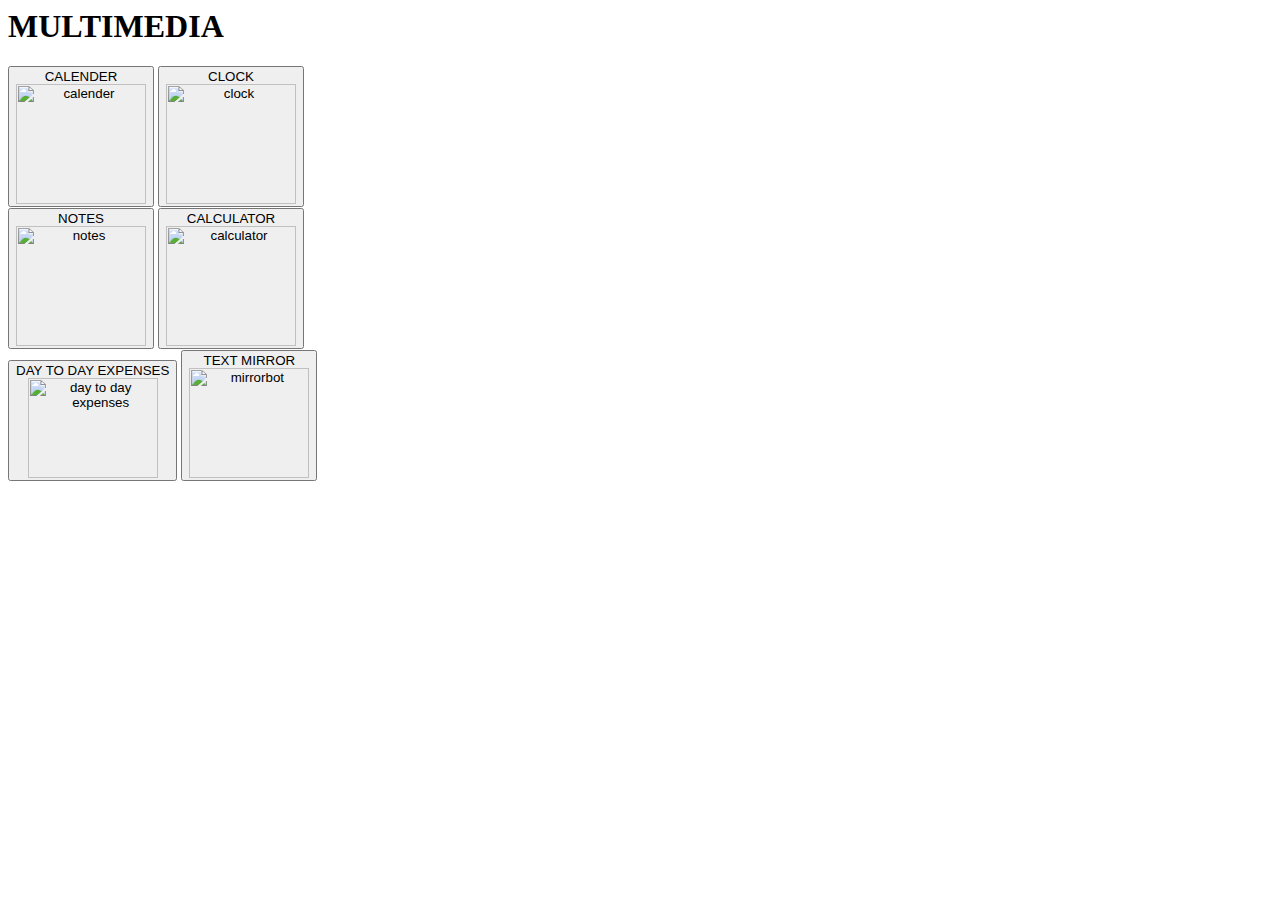
==== index.html @ 6aeeb3c0 "Add files via upload" ====
﻿<html>
<head>
<title> MAIN</title>
<meta name="viewport" content="width=device-width, initial-scale=1.0">
<link rel="stylesheet" type="text/css" href="main.css">
</head>
<body>
<div><h1>MULTIMEDIA</h1></div>
<div>
	<button>CALENDER<div><img src="calender.jpg" alt="calender" border="0" height="120" width="130" /></div></button>
	<button>CLOCK<div><img src="clock.jpg" alt="clock" border="0" height="120" width="130" /></div></button>
</div>
<div>
	<button>NOTES<div><img src="note.png" alt="notes" border="0" height="120" width="130" /></div></button>
	<button>CALCULATOR<div><img src="calculator.jpg" alt="calculator" border="0" height="120" width="130" /></div></button>
</div>
<div>
	<button>DAY TO DAY EXPENSES<div><img src="expenses.jpg" alt="day to day expenses" border="0" height="100" width="130" /></div></button>
	<button>TEXT MIRROR<div><img src="mirrorbot.jpg" alt="mirrorbot" border="0" height="110" width="120" /></div></button>
</div>
</body>
</html>
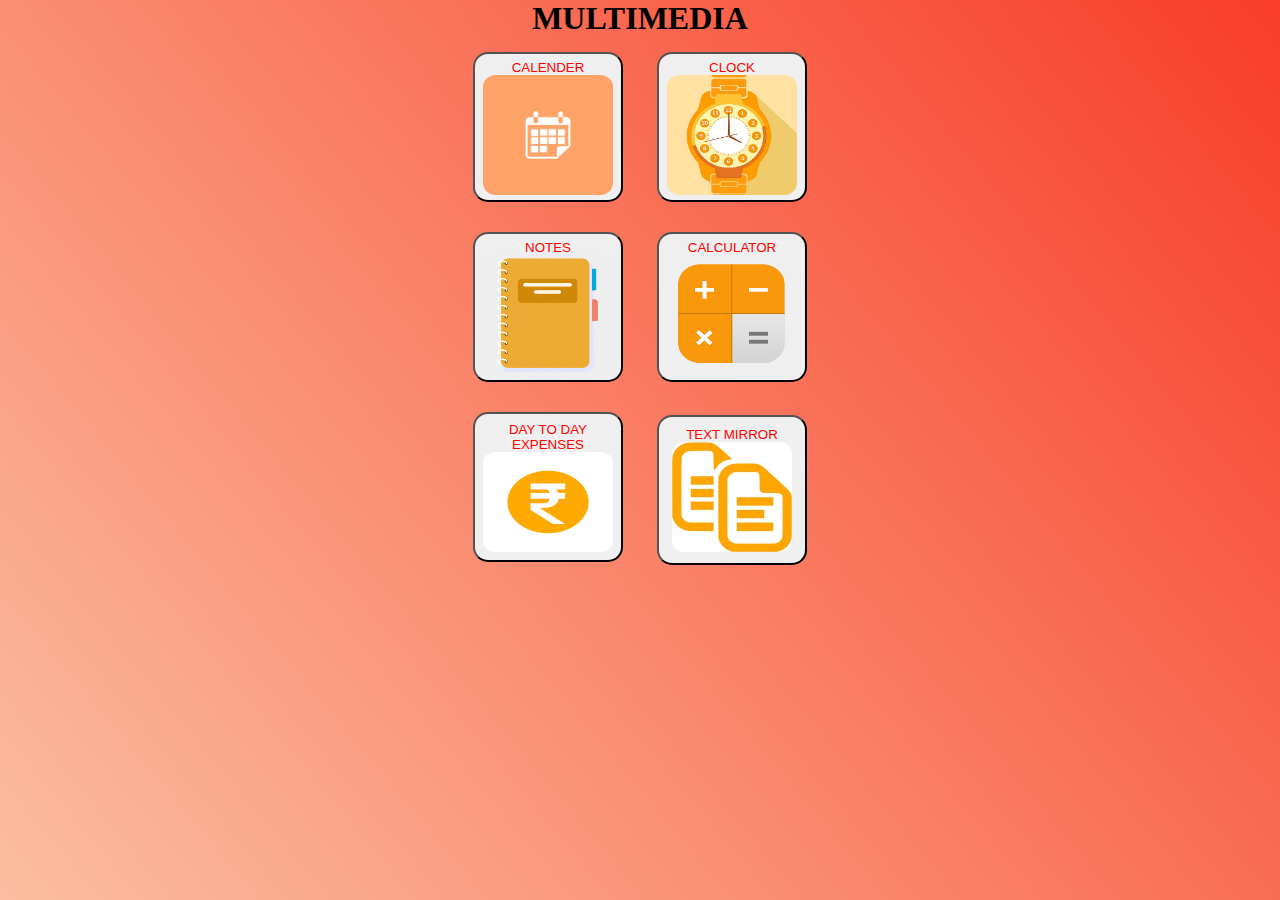
==== commit 4b57dd92: "Update index.html" ====
--- a/index.html
+++ b/index.html
@@ -8,15 +8,15 @@
 <div><h1>MULTIMEDIA</h1></div>
 <div>
 	<button>CALENDER<div><img src="calender.jpg" alt="calender" border="0" height="120" width="130" /></div></button>
-	<button>CLOCK<div><img src="clock.jpg" alt="clock" border="0" height="120" width="130" /></div></button>
+	<button>CLOCK<div><img src="Clock.jpg" alt="clock" border="0" height="120" width="130" /></div></button>
 </div>
 <div>
 	<button>NOTES<div><img src="note.png" alt="notes" border="0" height="120" width="130" /></div></button>
-	<button>CALCULATOR<div><img src="calculator.jpg" alt="calculator" border="0" height="120" width="130" /></div></button>
+	<button>CALCULATOR<div><img src="calculator.png" alt="calculator" border="0" height="120" width="130" /></div></button>
 </div>
 <div>
 	<button>DAY TO DAY EXPENSES<div><img src="expenses.jpg" alt="day to day expenses" border="0" height="100" width="130" /></div></button>
 	<button>TEXT MIRROR<div><img src="mirrorbot.jpg" alt="mirrorbot" border="0" height="110" width="120" /></div></button>
 </div>
 </body>
-</html>+</html>
--- a/main.css
+++ b/main.css
@@ -0,0 +1,25 @@
+*{
+	margin: 0;
+	padding:0;
+	box-sizing: boarder-box;
+}
+
+body
+{
+background: linear-gradient(50deg, #FBBEA0, #F83D28);
+
+  text-align: center;
+}
+
+button
+{
+	border: solid color: #FF7A59;
+	width: 150px;
+	height:150px;
+	margin: 15px;
+	border-radius: 10%;
+	color: #FF0000
+}
+img {
+  border-radius: 10%;
+}
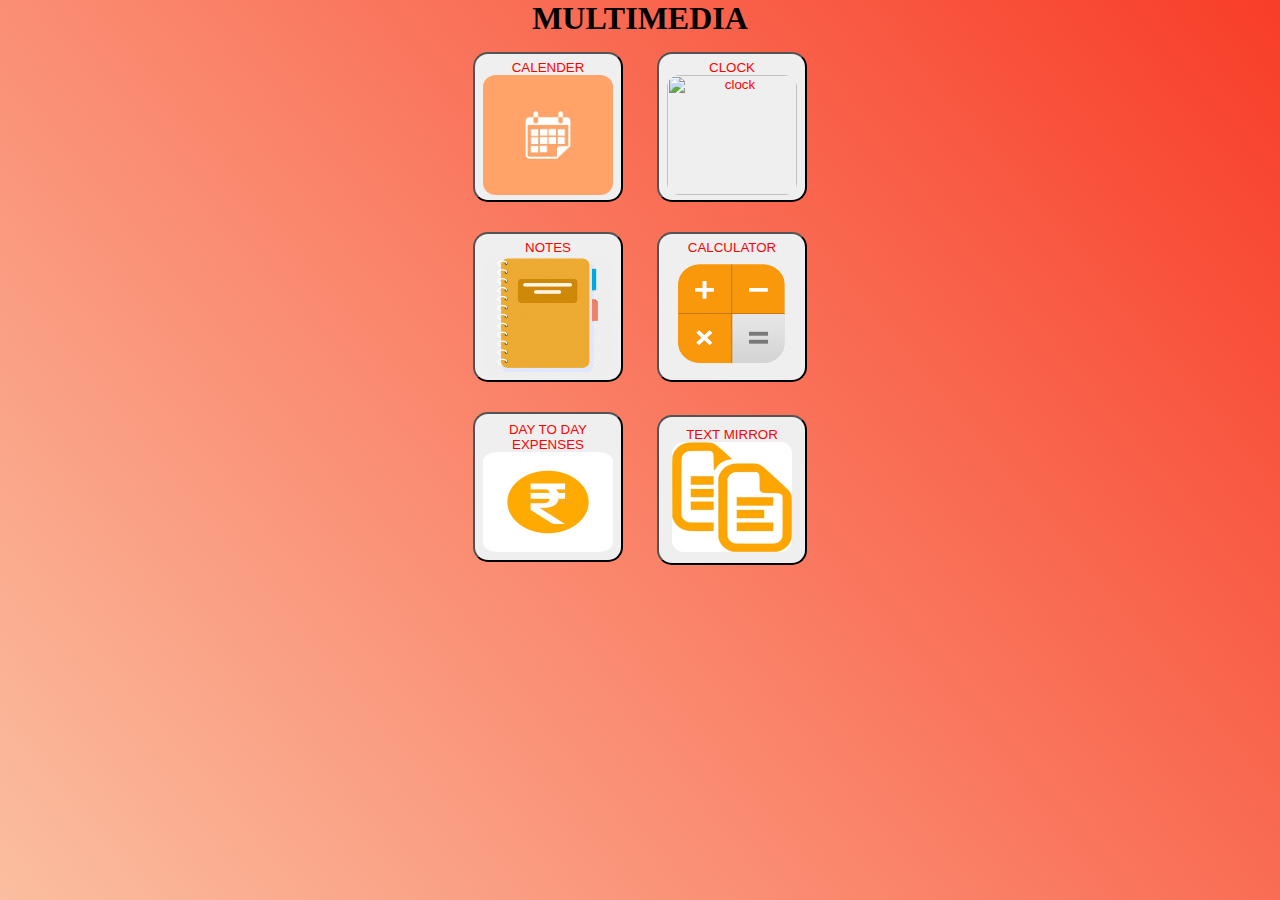
==== commit 7c4f02fe: "Add files via upload" ====
--- a/index.html
+++ b/index.html
@@ -8,7 +8,7 @@
 <div><h1>MULTIMEDIA</h1></div>
 <div>
 	<button>CALENDER<div><img src="calender.jpg" alt="calender" border="0" height="120" width="130" /></div></button>
-	<button>CLOCK<div><img src="Clock.jpg" alt="clock" border="0" height="120" width="130" /></div></button>
+	<button>CLOCK<div><img src="clock.jpg" alt="clock" border="0" height="120" width="130" /></div></button>
 </div>
 <div>
 	<button>NOTES<div><img src="note.png" alt="notes" border="0" height="120" width="130" /></div></button>
@@ -19,4 +19,4 @@
 	<button>TEXT MIRROR<div><img src="mirrorbot.jpg" alt="mirrorbot" border="0" height="110" width="120" /></div></button>
 </div>
 </body>
-</html>
+</html>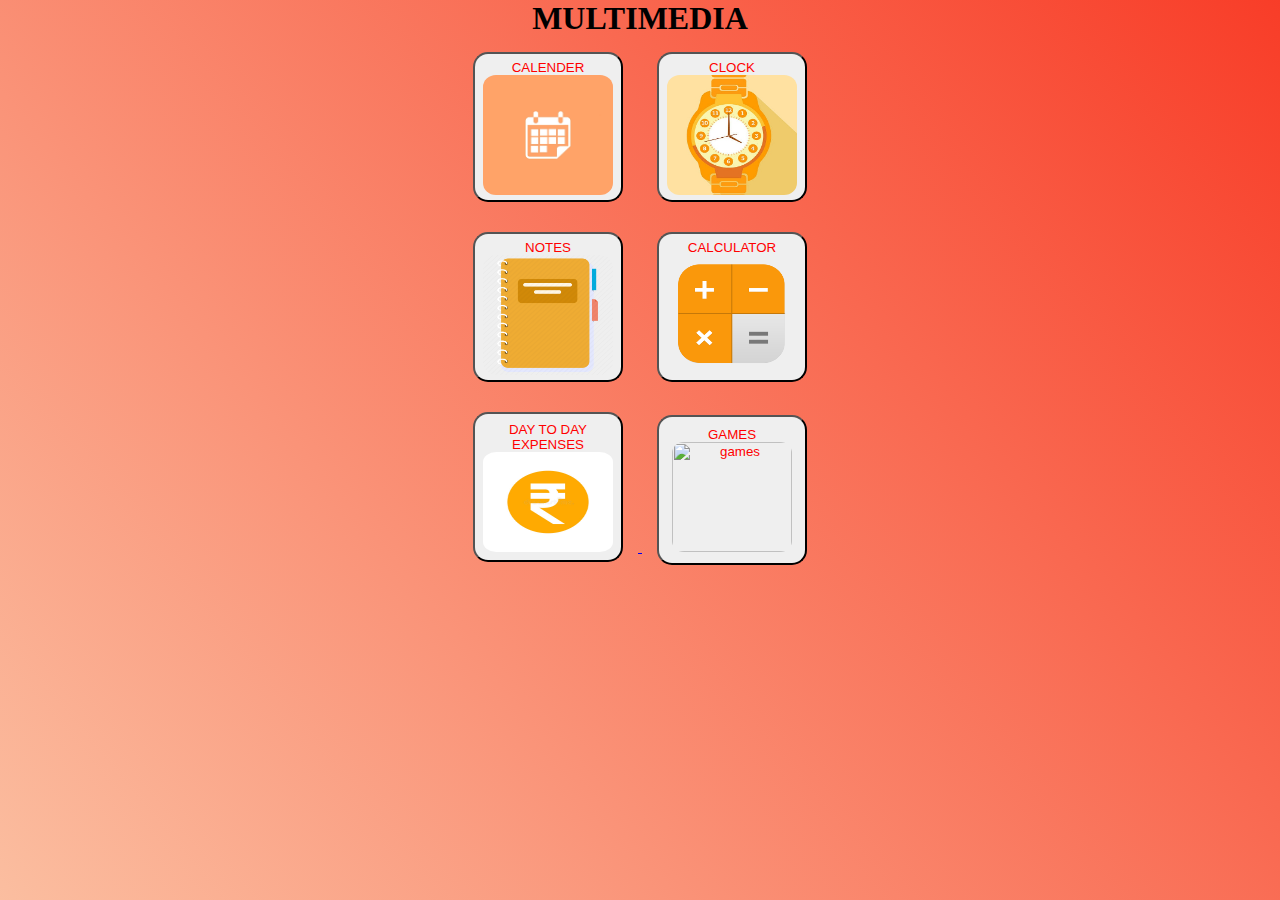
==== commit 086b2b34: "Add files via upload" ====
--- a/index.html
+++ b/index.html
@@ -7,16 +7,17 @@
 <body>
 <div><h1>MULTIMEDIA</h1></div>
 <div>
-	<button>CALENDER<div><img src="calender.jpg" alt="calender" border="0" height="120" width="130" /></div></button>
-	<button>CLOCK<div><img src="clock.jpg" alt="clock" border="0" height="120" width="130" /></div></button>
+	
+	<a href="calender.html"><button>CALENDER<div><img src="calender.jpg" alt="calender" border="0" height="120" width="130" /></div></button></a>
+	<a href="liveclock.html"> <button>CLOCK<div><img src="clock.jpg" alt="clock" border="0" height="120" width="130" /></div></button></a>
 </div>
 <div>
-	<button>NOTES<div><img src="note.png" alt="notes" border="0" height="120" width="130" /></div></button>
-	<button>CALCULATOR<div><img src="calculator.png" alt="calculator" border="0" height="120" width="130" /></div></button>
+	<a href="note.html"> <button>NOTES<div><img src="note.png" alt="notes" border="0" height="120" width="130" /></div></button></a>
+	<a href="calculator.html"> <button>CALCULATOR<div><img src="calculator.png" alt="calculator" border="0" height="120" width="130" /></div></button></a>
 </div>
 <div>
-	<button>DAY TO DAY EXPENSES<div><img src="expenses.jpg" alt="day to day expenses" border="0" height="100" width="130" /></div></button>
-	<button>TEXT MIRROR<div><img src="mirrorbot.jpg" alt="mirrorbot" border="0" height="110" width="120" /></div></button>
+	<a href="expenses.html"> <button>DAY TO DAY EXPENSES<div><img src="expenses.jpg" alt="day to day expenses" border="0" height="100" width="130" /></div></button>
+	<a href="games.html"> <button>GAMES<div><img src="games.png" alt="games" border="0" height="110" width="120" /></div></button>
 </div>
 </body>
 </html>